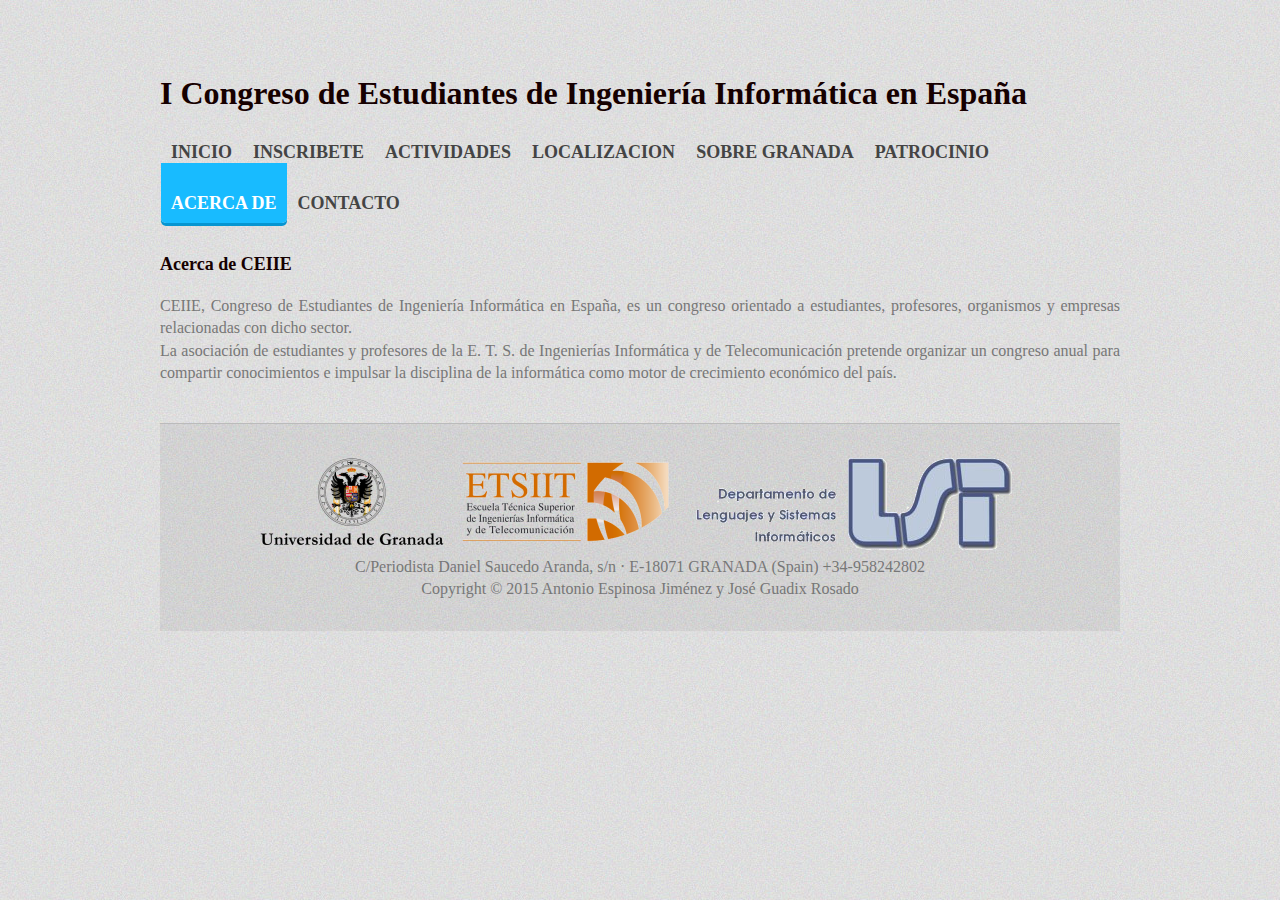
==== html/acerca_de.html @ 97f8fb00 "" ====
<!DOCTYPE HTML>

<html>

<head>
    <meta charset="utf-8">
    <meta name="viewport" content="width=device-width, initial-scale=1.0">
    <title>Acerca de CEIIE | Granada, 1-3 Julio</title>
    <link href="../css/styles.css" rel="stylesheet" type="text/css" />
</head>

<body>
    <div class="container">
        <header>
            <h1>I Congreso de Estudiantes de Ingeniería Informática en España</h1>
            <div id="barraSuperior">
                <ul id="navlist">
                    <li><a href="../index.html">Inicio</a>
                    </li>
                    <li><a href="inscribete.html">Inscribete</a>
                    </li>
                    <li><a href="actividades.html">Actividades</a>
                    </li>
                    <li><a href="localizacion.html">Localizacion</a>
                    </li>
                    <li><a href="sobre_granada.html">Sobre Granada</a>
                    </li>
                    <li><a href="patrocinio.html">Patrocinio</a>
                    </li>
                    <li id="active"><a href="acerca_de.html">Acerca de</a>
                    </li>
                    <li><a href="contacto.html">Contacto</a>
                    </li>
                </ul>
            </div>
            <br class="clearfloat" />
        </header>
        <section>
            <!-- begin .mainContent -->
            <div class="mainContent">
                <h2>Acerca de CEIIE</h2>
                <p>
                    CEIIE, Congreso de Estudiantes de Ingeniería Informática en España, es un congreso orientado a estudiantes, profesores, organismos y
                    empresas relacionadas con dicho sector.
               
                <br class="clearfloat" />
               
                    La asociación de estudiantes y profesores de la E. T. S. de Ingenierías Informática y de Telecomunicación pretende organizar un congreso anual
                    para compartir conocimientos e impulsar la disciplina de la informática como motor de crecimiento económico del país.
                </p>
            </div>
            <!-- end .mainContent -->
            <br class="clearfloat" />
        </section>
        <footer>
            <p>
                <a href="http://www.ugr.es" target="_blank"><img src="../images/logo_ugr3.png"></img></a>
                <a href="http://etsiit.ugr.es/" target="_blank"><img src="../images/logo_etsiit2.png"></img></a>
                <a href="http://lsi.ugr.es/" target="_blank"><img src="../images/logo_lsi2.png"></img></a>
                <br class="clearfloat" />
                C/Periodista Daniel Saucedo Aranda, s/n · E-18071 GRANADA (Spain) +34-958242802
                <br class="clearfloat" />
                Copyright &copy; 2015 Antonio Espinosa Jiménez y José Guadix Rosado
            </p>
        </footer>
    </div>
</body>

</html>
---- css/styles.css ----
* {
    margin: 0;
    padding: 0;
    text-align: justify;
}
body {
    font-family: 'Gentium Basic', serif;
    font-size: 16px;
    background: url(../images/siteBackground.jpg) repeat;
    color: #777777;
}
a {
    color: #0088d0;
    text-decoration: underline;
}
p {
    line-height: 140%;
}
h2 {
    font-size: 18px;
    color: #160000;
}
.container {
    width: 960px;
    margin: 0 auto;
}
header h1 {
    float: left;
    padding: 75px 0 0 0;
    color: #160000;
}
header h1 a {
    font-size: 36px;
    color: #160000;
    text-decoration: none;
}
.boxes {
    background: url(../images/contentBackground.jpg) repeat;
    border: 1px solid #bbbbbb;
    padding: 30px;
}
.box {
    width: 233px;
    float: left;
    padding: 0 32px;
}
.box h2,
.mainContent h2 {
    padding: 20px 0;
}
.box img {
    max-width: 100%;
    display: block;
    border: 2px solid #FFFFFF;
    box-shadow: 0px 3px 4px 0px #939393;
}
.box p {
    margin-bottom: 20px;
}
.box p a {
    background: #18bbff;
    text-shadow: none;
    color: #ffffff;
    border-radius: 5px;
    box-shadow: 0 3px #0695d1;
    padding: 10px 20px;
    text-transform: uppercase;
    font-weight: bold;
    text-decoration: none;
    float: right;
}
.box p a:hover {
    background: #0695d1;
    text-shadow: none;
    color: #ffffff;
    border-radius: 5px;
    box-shadow: 0 3px #007fb4;
    padding: 10px 20px;
    text-transform: uppercase;
    font-weight: bold;
    text-decoration: none;
    float: right;
}
.mainContent {
    margin: 0 0px 0 0;
    padding: 20px 0 20px 0;
}
.mainContent img {
    max-width: 100%;
    display: block;
    border: 2px solid #FFFFFF;
    box-shadow: 0px 3px 4px 0px #939393;
}
.floatLeft {
    float: left;
    margin: 0 25px 10px 0;
}
.floatRight{
    float: right;
    margin: 0 0 10px 25px;
}
footer {
    background: url(../images/contentBackground.jpg) repeat;
    border-top: 1px solid #bbbbbb;
    margin: 0 0 50px 0;
}
footer p {
    text-align: center;
    padding: 30px;
}
.clearfloat {
    clear: both;
    height: 0;
    font-size: 1px;
    line-height: 0px;
    margin-bottom: 20px;
}
#clearfoot {
    clear: both;
    height: 0;
    font-size: 1px;
    line-height: 0px;
    margin: 0 0 20px 0;
}
.pictureMain img {
    max-width: 100%;
    display: block;
    border: 2px solid #FFFFFF;
    box-shadow: 0px 3px 4px 0px #939393;
}
/* para que los enlaces locales ya visitados dentro de una misma página aparezcan negros y sin subraya */

.enlace_local {
    color: #000000;
    text-decoration: none;
}
table {
    width: 500px;
    border: 1px solid #000;
    border-collapse: collapse;
}
table th {
    border: 1px solid #000;
    color: #000000;
    background-color: #8181F7;
}
table td {
    border: 1px solid #000;
}
/*--------------------------------------------------------------------------------------------*/
/********* begin MAIN NAV ********/
/*--------------------------------------------------------------------------------------------*/

#barraSuperior {
    float: right;
}
ul#navlist {
    margin-left: 0;
    padding-left: 0;
    white-space: nowrap;
}
#navlist li {
    display: inline;
    list-style-type: none;
    padding: 30px 0 0 1px;
    float: left;
}
#navlist a {
    padding: 30px 10px 10px 10px;
    color: #444444;
    text-transform: uppercase;
    text-decoration: none;
    font-size: 18px;
    font-weight: bold;
}
#navlist a:hover {
    background: #18bbff;
    text-shadow: none;
    color: #ffffff;
    border-radius: 0 0 5px 5px;
    box-shadow: 0 3px #0695d1;
}
#navlist #active a {
    background: #18bbff;
    text-shadow: none;
    color: #ffffff;
    border-radius: 0 0 5px 5px;
    box-shadow: 0 3px #0695d1;
}
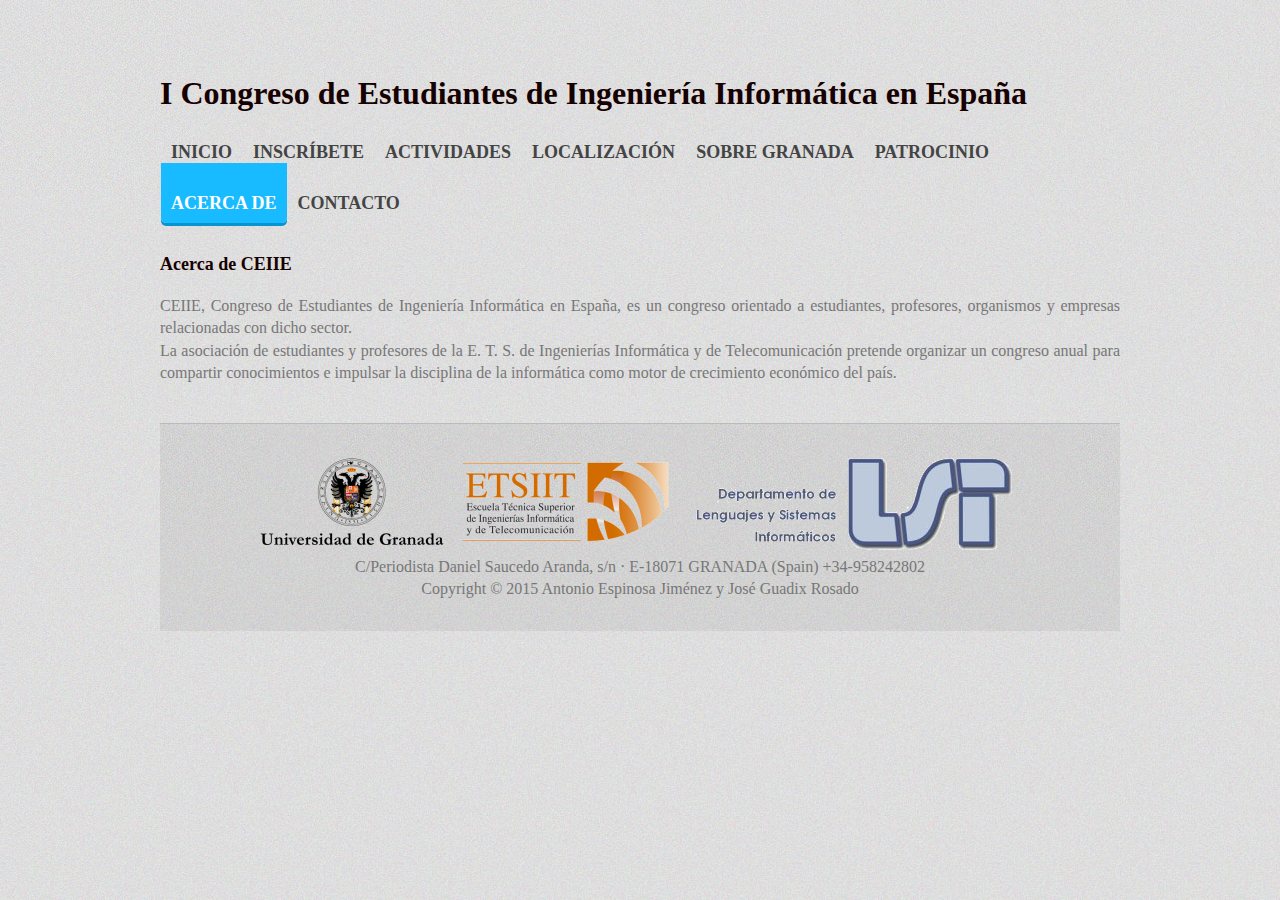
==== commit ec047fb5: "" ====
--- a/html/acerca_de.html
+++ b/html/acerca_de.html
@@ -17,11 +17,11 @@
                 <ul id="navlist">
                     <li><a href="../index.html">Inicio</a>
                     </li>
-                    <li><a href="inscribete.html">Inscribete</a>
+                    <li><a href="inscribete.html">Inscríbete</a>
                     </li>
                     <li><a href="actividades.html">Actividades</a>
                     </li>
-                    <li><a href="localizacion.html">Localizacion</a>
+                    <li><a href="localizacion.html">Localización</a>
                     </li>
                     <li><a href="sobre_granada.html">Sobre Granada</a>
                     </li>
--- a/css/styles.css
+++ b/css/styles.css
@@ -91,10 +91,6 @@
     border: 2px solid #FFFFFF;
     box-shadow: 0px 3px 4px 0px #939393;
 }
-.floatLeft {
-    float: left;
-    margin: 0 25px 10px 0;
-}
 .floatRight{
     float: right;
     margin: 0 0 10px 25px;
@@ -115,13 +111,6 @@
     line-height: 0px;
     margin-bottom: 20px;
 }
-#clearfoot {
-    clear: both;
-    height: 0;
-    font-size: 1px;
-    line-height: 0px;
-    margin: 0 0 20px 0;
-}
 .pictureMain img {
     max-width: 100%;
     display: block;
@@ -133,19 +122,6 @@
 .enlace_local {
     color: #000000;
     text-decoration: none;
-}
-table {
-    width: 500px;
-    border: 1px solid #000;
-    border-collapse: collapse;
-}
-table th {
-    border: 1px solid #000;
-    color: #000000;
-    background-color: #8181F7;
-}
-table td {
-    border: 1px solid #000;
 }
 /*--------------------------------------------------------------------------------------------*/
 /********* begin MAIN NAV ********/
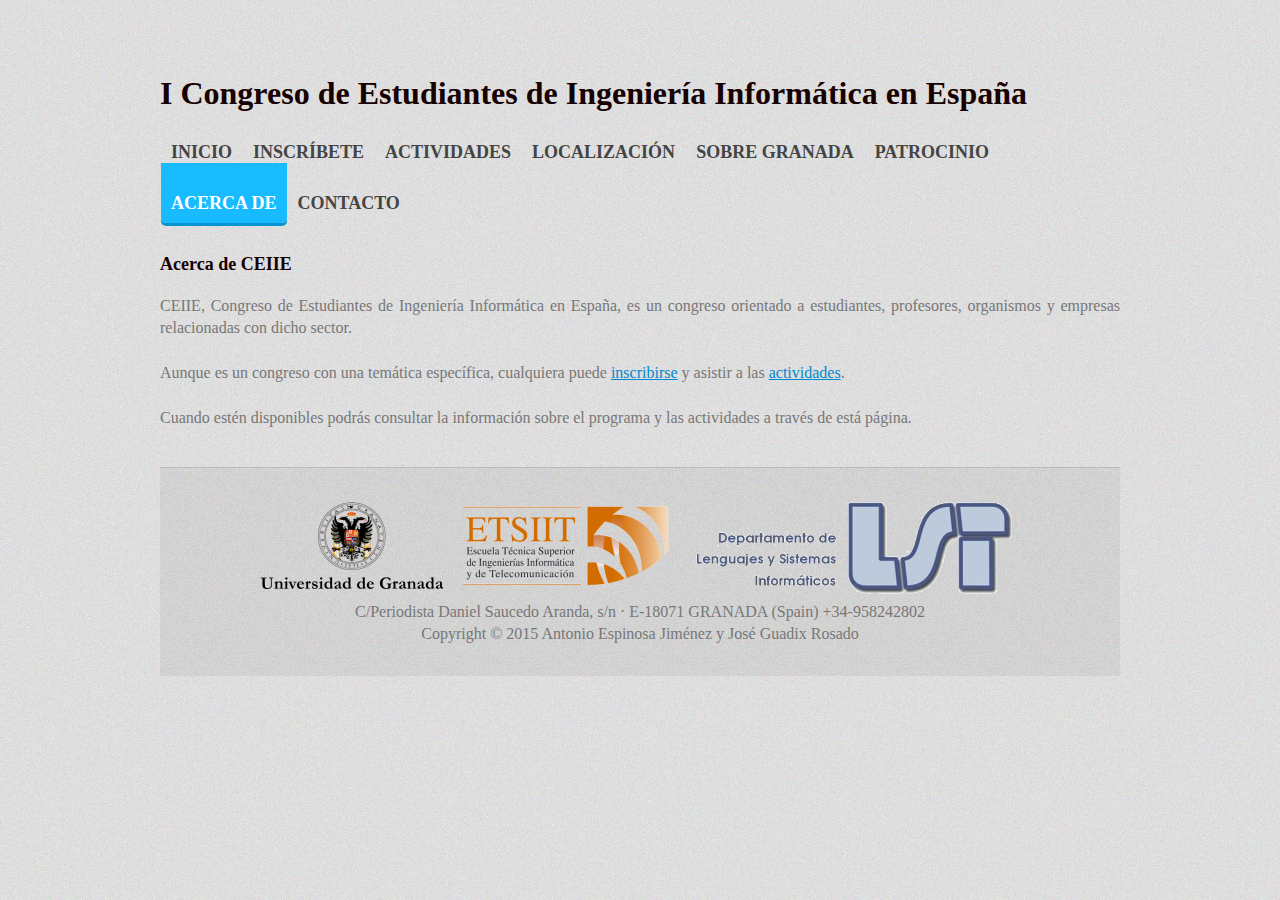
==== commit 8163a7d3: "" ====
--- a/html/acerca_de.html
+++ b/html/acerca_de.html
@@ -36,7 +36,7 @@
             <br class="clearfloat" />
         </header>
         <section>
-            <!-- begin .mainContent -->
+<!--             begin .mainContent 
             <div class="mainContent">
                 <h2>Acerca de CEIIE</h2>
                 <p>
@@ -48,15 +48,34 @@
                     La asociación de estudiantes y profesores de la E. T. S. de Ingenierías Informática y de Telecomunicación pretende organizar un congreso anual
                     para compartir conocimientos e impulsar la disciplina de la informática como motor de crecimiento económico del país.
                 </p>
+                
+                <br />
+                                        <iframe class=floatRight src="https://www.google.com/maps/embed?pb=!1m14!1m8!1m3!1d3178.1826164221484!2d-3.624947646207729!3d37.19589171910666!3m2!1i1024!2i768!4f13.1!3m3!1m2!1s0x0000000000000000%3A0x4dbbca09efdcad08!2sE.T.S.+de+Ingenier%C3%ADas+Inform%C3%A1tica+y+de+Telecomunicaci%C3%B3n!5e0!3m2!1ses!2ses!4v1426528921342" width="400" height="300" frameborder="0" style="border:0"></iframe>    
+
+            </div>
+             end .mainContent -->
+                        <!-- begin .mainContent -->
+            <div class="mainContent">
+                <h2>Acerca de CEIIE</h2>
+                <p> 
+                    CEIIE, Congreso de Estudiantes de Ingeniería Informática en España, 
+                    es un congreso orientado a estudiantes, profesores, organismos y
+                    empresas relacionadas con dicho sector.
+                    <br class="clearfloat" /><br />
+                    Aunque es un congreso con una temática específica, cualquiera puede <a href="inscribete.html">inscribirse</a> y asistir a las <a href="actividades.html">actividades</a>.
+                    <br class="clearfloat" /><br />
+                    Cuando estén disponibles podrás consultar la información sobre el programa y
+                    las actividades a través de está página.                    
+                </p>
             </div>
             <!-- end .mainContent -->
             <br class="clearfloat" />
         </section>
         <footer>
             <p>
-                <a href="http://www.ugr.es" target="_blank"><img src="../images/logo_ugr3.png"></img></a>
-                <a href="http://etsiit.ugr.es/" target="_blank"><img src="../images/logo_etsiit2.png"></img></a>
-                <a href="http://lsi.ugr.es/" target="_blank"><img src="../images/logo_lsi2.png"></img></a>
+                <a href="http://www.ugr.es" target="_blank"><img src="../images/logo_ugr.png"></img></a>
+                <a href="http://etsiit.ugr.es/" target="_blank"><img src="../images/logo_etsiit.png"></img></a>
+                <a href="http://lsi.ugr.es/" target="_blank"><img src="../images/logo_lsi.png"></img></a>
                 <br class="clearfloat" />
                 C/Periodista Daniel Saucedo Aranda, s/n · E-18071 GRANADA (Spain) +34-958242802
                 <br class="clearfloat" />
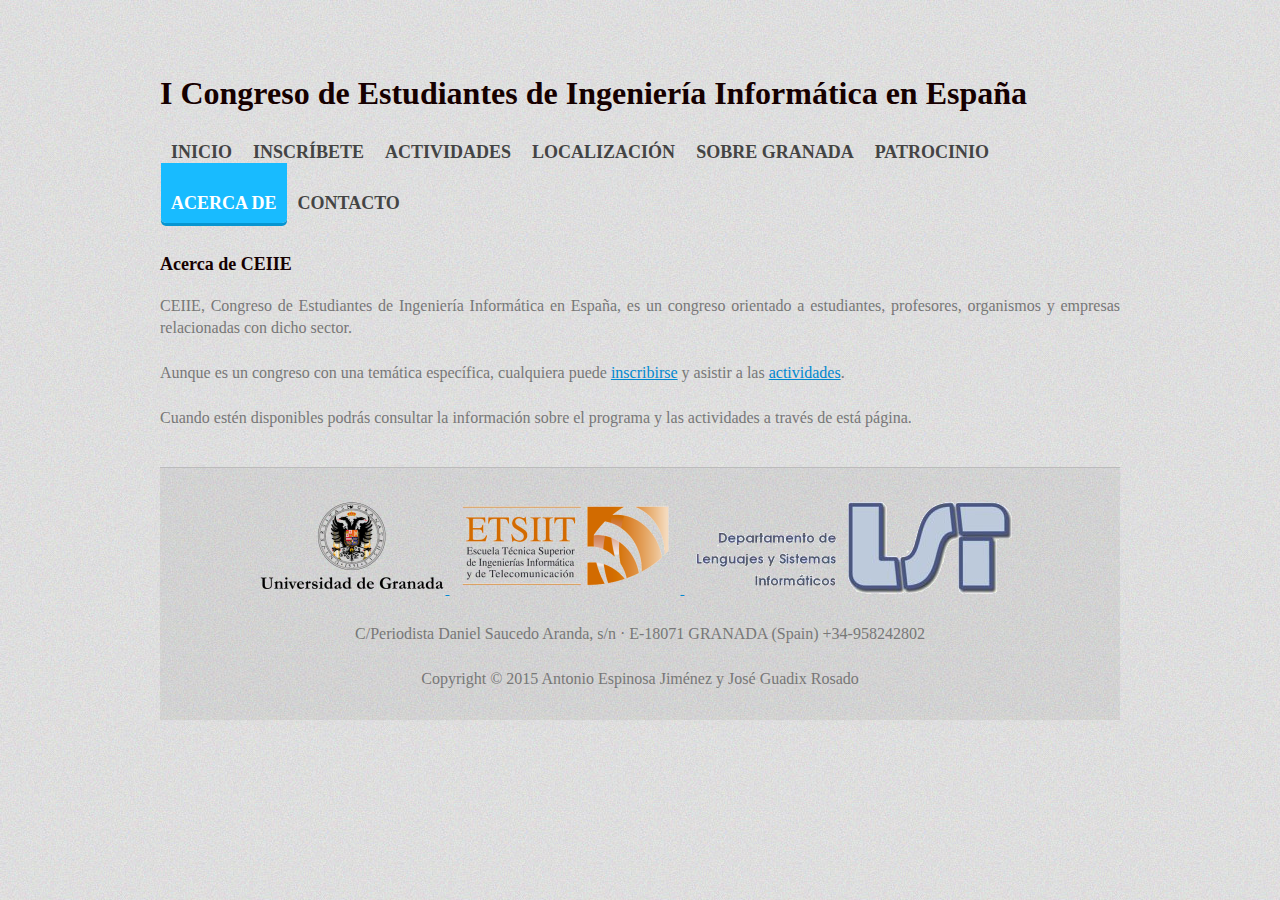
==== commit 468928dd: "Merge origin/master" ====
--- a/html/acerca_de.html
+++ b/html/acerca_de.html
@@ -2,87 +2,75 @@
 
 <html>
 
-<head>
-    <meta charset="utf-8">
-    <meta name="viewport" content="width=device-width, initial-scale=1.0">
-    <title>Acerca de CEIIE | Granada, 1-3 Julio</title>
-    <link href="../css/styles.css" rel="stylesheet" type="text/css" />
-</head>
+    <head>
+        <meta charset="utf-8">
+        <meta name="viewport" content="width=device-width, initial-scale=1.0">
+        <title>Acerca de CEIIE | Granada, 1-3 Julio</title>
+        <link href="../css/styles.css" rel="stylesheet" type="text/css" />
+    </head>
 
-<body>
-    <div class="container">
-        <header>
-            <h1>I Congreso de Estudiantes de Ingeniería Informática en España</h1>
-            <div id="barraSuperior">
-                <ul id="navlist">
-                    <li><a href="../index.html">Inicio</a>
-                    </li>
-                    <li><a href="inscribete.html">Inscríbete</a>
-                    </li>
-                    <li><a href="actividades.html">Actividades</a>
-                    </li>
-                    <li><a href="localizacion.html">Localización</a>
-                    </li>
-                    <li><a href="sobre_granada.html">Sobre Granada</a>
-                    </li>
-                    <li><a href="patrocinio.html">Patrocinio</a>
-                    </li>
-                    <li id="active"><a href="acerca_de.html">Acerca de</a>
-                    </li>
-                    <li><a href="contacto.html">Contacto</a>
-                    </li>
-                </ul>
-            </div>
+    <body>
+        <div class="container">
+            <header>
+                <h1>I Congreso de Estudiantes de Ingeniería Informática en España</h1>
+                <div id="barraSuperior">
+                    <ul id="navlist">
+                        <li><a href="../index.html">Inicio</a>
+                        </li>
+                        <li><a href="inscribete.html">Inscríbete</a>
+                        </li>
+                        <li><a href="actividades.html">Actividades</a>
+                        </li>
+                        <li><a href="localizacion.html">Localización</a>
+                        </li>
+                        <li><a href="sobre_granada.html">Sobre Granada</a>
+                        </li>
+                        <li><a href="patrocinio.html">Patrocinio</a>
+                        </li>
+                        <li id="active"><a href="acerca_de.html">Acerca de</a>
+                        </li>
+                        <li><a href="contacto.html">Contacto</a>
+                        </li>
+                    </ul>
+                </div>
+                <br class="clearfloat" />
+            </header>
+            <section>
+                <!-- begin .mainContent -->
+                <div class="mainContent">
+                    <h2>Acerca de CEIIE</h2>
+                    <p> 
+                        CEIIE, Congreso de Estudiantes de Ingeniería Informática en España, 
+                        es un congreso orientado a estudiantes, profesores, organismos y
+                        empresas relacionadas con dicho sector.
+                        <br /><br />
+                        Aunque es un congreso con una temática específica, cualquiera puede <a href="inscribete.html">inscribirse</a> y asistir a las <a href="actividades.html">actividades</a>.
+                        <br /><br />
+                        Cuando estén disponibles podrás consultar la información sobre el programa y
+                        las actividades a través de está página.                    
+                    </p>
+                </div>
+                <!-- end .mainContent -->
+            </section>
             <br class="clearfloat" />
-        </header>
-        <section>
-<!--             begin .mainContent 
-            <div class="mainContent">
-                <h2>Acerca de CEIIE</h2>
+            <footer>
                 <p>
-                    CEIIE, Congreso de Estudiantes de Ingeniería Informática en España, es un congreso orientado a estudiantes, profesores, organismos y
-                    empresas relacionadas con dicho sector.
-               
-                <br class="clearfloat" />
-               
-                    La asociación de estudiantes y profesores de la E. T. S. de Ingenierías Informática y de Telecomunicación pretende organizar un congreso anual
-                    para compartir conocimientos e impulsar la disciplina de la informática como motor de crecimiento económico del país.
+                    <a href="http://www.ugr.es" target="_blank">
+                        <img src="../images/logo_ugr.png">
+                    </a>
+                    <a href="http://etsiit.ugr.es/" target="_blank">
+                        <img src="../images/logo_etsiit.png">
+                    </a>
+                    <a href="http://lsi.ugr.es/" target="_blank">
+                        <img src="../images/logo_lsi.png">
+                    </a>
+                    <br /><br /> 
+                    C/Periodista Daniel Saucedo Aranda, s/n · E-18071 GRANADA (Spain) +34-958242802
+                    <br /><br /> 
+                    Copyright &copy; 2015 Antonio Espinosa Jiménez y José Guadix Rosado
                 </p>
-                
-                <br />
-                                        <iframe class=floatRight src="https://www.google.com/maps/embed?pb=!1m14!1m8!1m3!1d3178.1826164221484!2d-3.624947646207729!3d37.19589171910666!3m2!1i1024!2i768!4f13.1!3m3!1m2!1s0x0000000000000000%3A0x4dbbca09efdcad08!2sE.T.S.+de+Ingenier%C3%ADas+Inform%C3%A1tica+y+de+Telecomunicaci%C3%B3n!5e0!3m2!1ses!2ses!4v1426528921342" width="400" height="300" frameborder="0" style="border:0"></iframe>    
-
-            </div>
-             end .mainContent -->
-                        <!-- begin .mainContent -->
-            <div class="mainContent">
-                <h2>Acerca de CEIIE</h2>
-                <p> 
-                    CEIIE, Congreso de Estudiantes de Ingeniería Informática en España, 
-                    es un congreso orientado a estudiantes, profesores, organismos y
-                    empresas relacionadas con dicho sector.
-                    <br class="clearfloat" /><br />
-                    Aunque es un congreso con una temática específica, cualquiera puede <a href="inscribete.html">inscribirse</a> y asistir a las <a href="actividades.html">actividades</a>.
-                    <br class="clearfloat" /><br />
-                    Cuando estén disponibles podrás consultar la información sobre el programa y
-                    las actividades a través de está página.                    
-                </p>
-            </div>
-            <!-- end .mainContent -->
-            <br class="clearfloat" />
-        </section>
-        <footer>
-            <p>
-                <a href="http://www.ugr.es" target="_blank"><img src="../images/logo_ugr.png"></img></a>
-                <a href="http://etsiit.ugr.es/" target="_blank"><img src="../images/logo_etsiit.png"></img></a>
-                <a href="http://lsi.ugr.es/" target="_blank"><img src="../images/logo_lsi.png"></img></a>
-                <br class="clearfloat" />
-                C/Periodista Daniel Saucedo Aranda, s/n · E-18071 GRANADA (Spain) +34-958242802
-                <br class="clearfloat" />
-                Copyright &copy; 2015 Antonio Espinosa Jiménez y José Guadix Rosado
-            </p>
-        </footer>
-    </div>
-</body>
+            </footer>
+        </div>
+    </body>
 
 </html>
--- a/css/styles.css
+++ b/css/styles.css
@@ -82,6 +82,7 @@
     float: right;
 }
 .mainContent {
+    width: 100%;
     margin: 0 0px 0 0;
     padding: 20px 0 20px 0;
 }
@@ -117,12 +118,40 @@
     border: 2px solid #FFFFFF;
     box-shadow: 0px 3px 4px 0px #939393;
 }
-/* para que los enlaces locales ya visitados dentro de una misma página aparezcan negros y sin subraya */
-
-.enlace_local {
+/* para que los enlaces locales ya visitados dentro de una misma página aparezcan negros y sin subrayar */
+.enlaceLocal {
     color: #000000;
     text-decoration: none;
 }
+.mainContentIndex{
+    width: 70%;
+    margin: 0 0px 0 0;
+    padding: 20px 0 20px 0;
+}
+.mainContentIndex h2{
+    padding: 20px 0;
+}
+
+.barraLateral{
+    padding: 20px 0 20px 0;
+    width: 30%;
+    float: right;
+}
+.barraLateral h2{
+    padding: 20px 0;
+    text-align: center;
+}
+
+.barraLateral img{
+    margin: 0 auto;
+    max-width: 80%;
+    display: block;
+    border: 2px solid #FFFFFF;
+    box-shadow: 0px 3px 4px 0px #939393;
+}
+
+
+
 /*--------------------------------------------------------------------------------------------*/
 /********* begin MAIN NAV ********/
 /*--------------------------------------------------------------------------------------------*/
